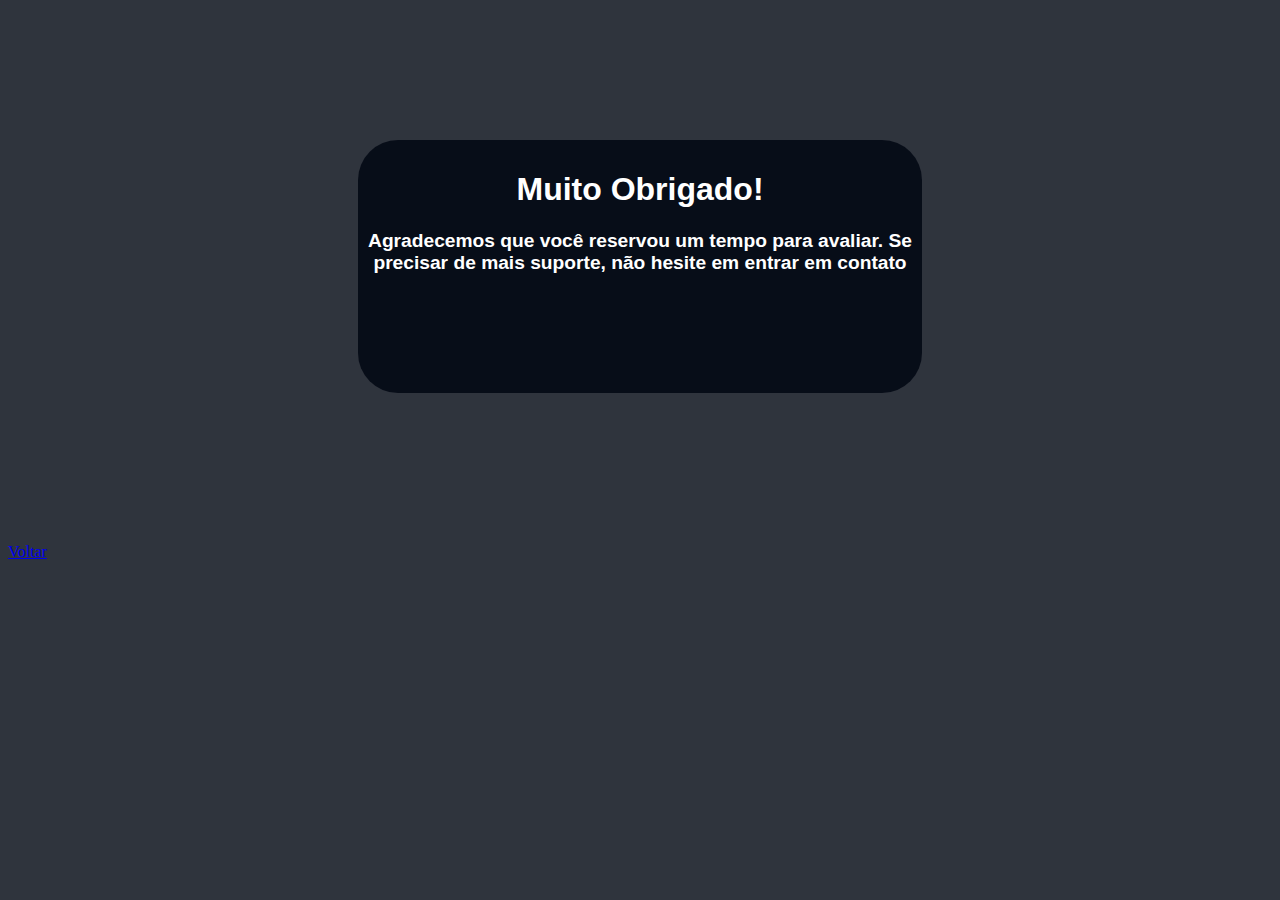
==== index2.html @ c58016ac "Terceira Versão" ====
<!DOCTYPE html>
<html lang="pt-br">
<head>
    <meta charset="UTF-8">
    <meta http-equiv="X-UA-Compatible" content="IE=edge">
    <meta name="viewport" content="width=device-width, initial-scale=1.0">
    <link rel="stylesheet" href="css/style.css">
    <title>Thank You!</title>
</head>
<body>
    <div class="painel">
    <h1 class="titulo">Muito Obrigado!</h1>
    <p class="aviso">Agradecemos que você reservou um tempo para avaliar. Se precisar de mais suporte, não hesite em entrar em contato</p>
    </div>
    <a href="index.html">Voltar</a>
    
</body>
</html>
---- css/style.css ----
body{
    background-color:rgba(5,11,22,0.83) 
}
.titulo{
    font-family:'Gill Sans', 'Gill Sans MT', Calibri, 'Trebuchet MS', sans-serif;
    font-size:xx-large;
    text-align: center;
    color: white;
}
.aviso{
    font-family: 'Gill Sans', 'Gill Sans MT', Calibri, 'Trebuchet MS', sans-serif;
    font-size: larger;
    text-align:center;
    width: auto;height: auto;
    font-weight: bold;
    color: white;
}
.painel{
    background-color: rgb(5, 11, 22,0.94);;padding-top: 10px;padding-bottom: 100px;
    margin: 140px 350px 150px 350px;
    border-radius: 40px;
}
img{
    width: 40px;height: 40px;
    position: relative;
    right:10px;
    top: 10px;
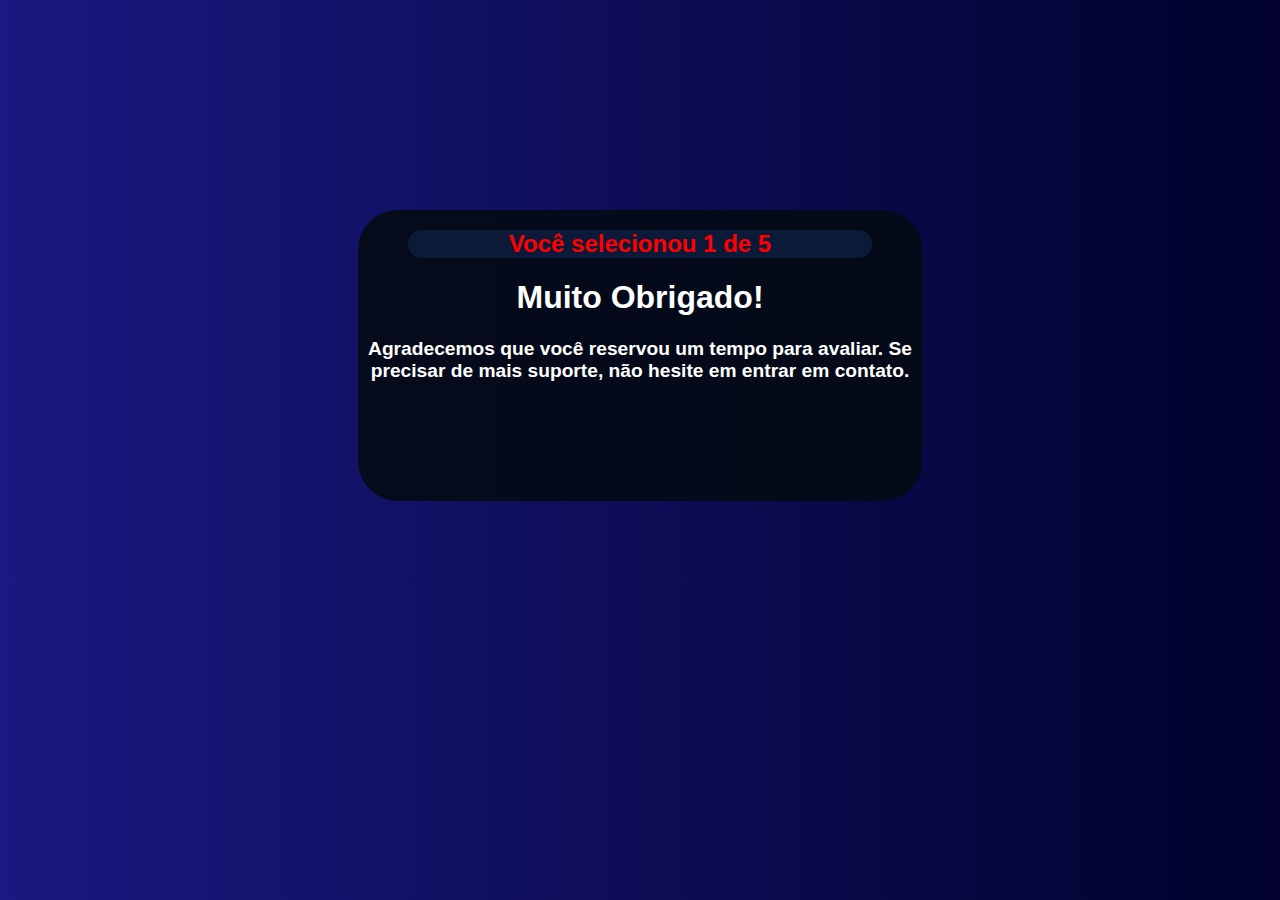
==== commit e7dede48: "Finalizado" ====
--- a/index2.html
+++ b/index2.html
@@ -9,10 +9,10 @@
 </head>
 <body>
     <div class="painel">
+    <h2 class="selecao">Você selecionou 1 de 5</h2>
     <h1 class="titulo">Muito Obrigado!</h1>
-    <p class="aviso">Agradecemos que você reservou um tempo para avaliar. Se precisar de mais suporte, não hesite em entrar em contato</p>
+    <p class="aviso">Agradecemos que você reservou um tempo para avaliar. Se precisar de mais suporte, não hesite em entrar em contato.</p>
     </div>
-    <a href="index.html">Voltar</a>
     
 </body>
 </html>
--- a/css/style.css
+++ b/css/style.css
@@ -1,5 +1,14 @@
 body{
-    background-color:rgba(5,11,22,0.83) 
+    background:linear-gradient(to right,rgb(25, 25, 129),rgb(1, 1, 44))
+}
+.selecao{
+    background-color: rgba(13, 30, 63, 0.83);
+    color: red;
+    border: none;
+    border-radius: 20px;
+    margin: 10px 50px 10px 50px;
+    text-align: center;
+    font-family: 'Lucida Sans', 'Lucida Sans Regular', 'Lucida Grande', 'Lucida Sans Unicode', Geneva, Verdana, sans-serif;
 }
 .titulo{
     font-family:'Gill Sans', 'Gill Sans MT', Calibri, 'Trebuchet MS', sans-serif;
@@ -14,16 +23,123 @@
     width: auto;height: auto;
     font-weight: bold;
     color: white;
+    
 }
 .painel{
     background-color: rgb(5, 11, 22,0.94);;padding-top: 10px;padding-bottom: 100px;
     margin: 140px 350px 150px 350px;
     border-radius: 40px;
+    position: relative;
+    top:70px;
 }
 img{
     width: 40px;height: 40px;
     position: relative;
     right:10px;
     top: 10px;
-
-
+}
+a.b1{
+    background-color: #505350; 
+  color: white;
+  padding: 14px 20px;
+  border: none;
+  border-radius: 50px;
+  cursor: pointer;
+  text-decoration: none;
+  
+}
+a.b1:hover{
+    background-color: #b0b4b0; 
+  color: rgb(87, 87, 87);
+  padding: 14px 20px;
+  border: none;
+  border-radius: 50px;
+  cursor: pointer;
+  text-decoration: none;
+  
+}
+a.b2{
+    background-color: #505350; 
+    color: white;
+    padding: 14px 20px;
+    border: none;
+    border-radius: 50px;
+    cursor: pointer;
+    text-decoration: none;
+    
+}
+a.b2:hover{
+    background-color: #b0b4b0; 
+    color: rgb(87, 87, 87);
+    padding: 14px 20px;
+    border: none;
+    border-radius: 50px;
+    cursor: pointer;
+    text-decoration: none;
+    
+}
+a.b3{
+    background-color: #505350; 
+    color: white;
+    padding: 14px 20px;
+    border: none;
+    border-radius: 50px;
+    cursor: pointer;
+    text-decoration: none;
+    
+}
+a.b3:hover{
+    background-color: #b0b4b0; 
+    color: rgb(87, 87, 87);
+    padding: 14px 20px;
+    border: none;
+    border-radius: 50px;
+    cursor: pointer;
+    text-decoration: none;
+     
+}
+a.b4{
+    background-color: #505350; 
+    color: white;
+    padding: 14px 20px;
+    border: none;
+    border-radius: 50px;
+    cursor: pointer;
+    text-decoration: none;
+    
+}
+a.b4:hover{
+    background-color: #b0b4b0; 
+    color: rgb(87, 87, 87);
+    padding: 14px 20px;
+    border: none;
+    border-radius: 50px;
+    cursor: pointer;
+    text-decoration: none;
+    
+}
+a.b5{
+    background-color: #505350; 
+    color: white;
+    padding: 14px 20px;
+    border: none;
+    border-radius: 50px;
+    cursor: pointer;
+    text-decoration: none;
+    
+}
+a.b5:hover{
+    background-color: #b0b4b0; 
+    color: rgb(87, 87, 87);
+    padding: 14px 20px;
+    border: none;
+    border-radius: 50px;
+    cursor: pointer;
+    text-decoration: none;
+     
+}
+.botoes{
+    text-align: center;
+    word-spacing: 40px;
+    margin-top: 40px;
+}
